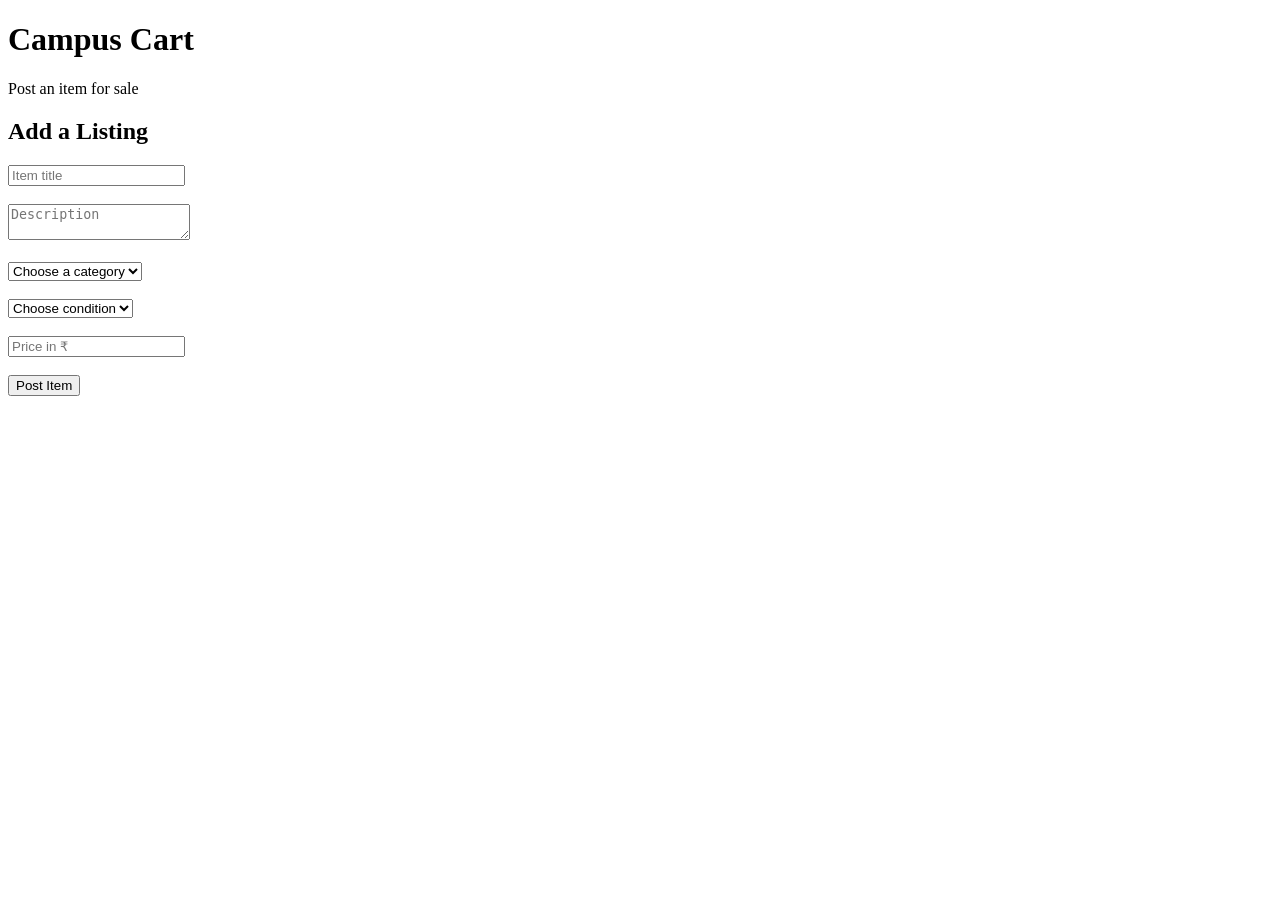
==== frontend/templates/add_item.html @ 14182252 "Add Campus Cart backend and frontend" ====
<!DOCTYPE html>
<html lang="en">
<head>
  <meta charset="UTF-8">
  <meta name="viewport" content="width=device-width, initial-scale=1.0">
  <title>Post an Item - Campus Cart</title>
  <link rel="stylesheet" href="/static/css/style.css">
</head>
<body>
  <header>
    <h1>Campus Cart</h1>
    <p>Post an item for sale</p>
  </header>

  <main>
    <section class="hero">
      <h2>Add a Listing</h2>

      <form id="addItemForm">
        <input id="title" type="text" placeholder="Item title" required>
        <br><br>

        <textarea id="description" placeholder="Description" required></textarea>
        <br><br>

        <select id="category" required>
          <option value="">Choose a category</option>
          <option value="Textbooks">Textbooks</option>
          <option value="Electronics">Electronics</option>
          <option value="Furniture">Furniture</option>
          <option value="Stationery">Stationery</option>
          <option value="Lab Equipment">Lab Equipment</option>
        </select>
        <br><br>

        <select id="itemCondition" required>
          <option value="">Choose condition</option>
          <option value="New">New</option>
          <option value="Like New">Like New</option>
          <option value="Good">Good</option>
          <option value="Fair">Fair</option>
        </select>
        <br><br>

        <input id="price" type="number" min="1" placeholder="Price in ₹" required>
        <br><br>

        <button type="submit">Post Item</button>
      </form>

      <p id="message"></p>
    </section>
  </main>

  <script src="/static/js/add_item.js"></script>
</body>
</html>
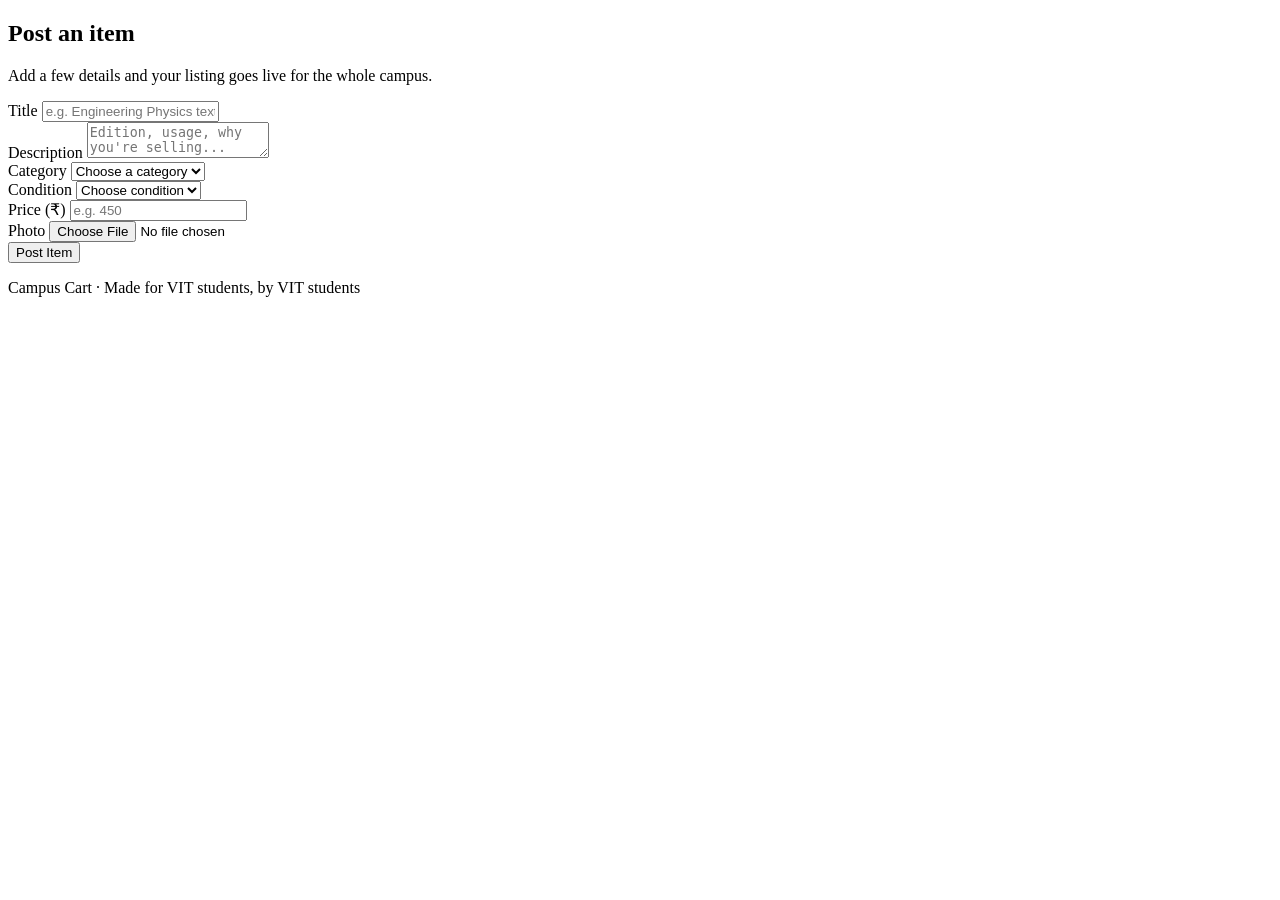
==== commit e99bb927: "New frontend" ====
--- a/frontend/templates/add_item.html
+++ b/frontend/templates/add_item.html
@@ -4,54 +4,69 @@
   <meta charset="UTF-8">
   <meta name="viewport" content="width=device-width, initial-scale=1.0">
   <title>Post an Item - Campus Cart</title>
+  <link rel="preconnect" href="https://fonts.googleapis.com">
+  <link rel="preconnect" href="https://fonts.gstatic.com" crossorigin>
+  <link href="https://fonts.googleapis.com/css2?family=Inter:wght@400;500;600;700;800&display=swap" rel="stylesheet">
   <link rel="stylesheet" href="/static/css/style.css">
 </head>
 <body>
-  <header>
-    <h1>Campus Cart</h1>
-    <p>Post an item for sale</p>
-  </header>
+  <div id="navbar"></div>
 
   <main>
-    <section class="hero">
-      <h2>Add a Listing</h2>
+    <section class="form-card">
+      <h2>Post an item</h2>
+      <p class="subtitle">Add a few details and your listing goes live for the whole campus.</p>
 
       <form id="addItemForm">
-        <input id="title" type="text" placeholder="Item title" required>
-        <br><br>
-
-        <textarea id="description" placeholder="Description" required></textarea>
-        <br><br>
-
-        <select id="category" required>
-          <option value="">Choose a category</option>
-          <option value="Textbooks">Textbooks</option>
-          <option value="Electronics">Electronics</option>
-          <option value="Furniture">Furniture</option>
-          <option value="Stationery">Stationery</option>
-          <option value="Lab Equipment">Lab Equipment</option>
-        </select>
-        <br><br>
-
-        <select id="itemCondition" required>
-          <option value="">Choose condition</option>
-          <option value="New">New</option>
-          <option value="Like New">Like New</option>
-          <option value="Good">Good</option>
-          <option value="Fair">Fair</option>
-        </select>
-        <br><br>
-
-        <input id="price" type="number" min="1" placeholder="Price in ₹" required>
-        <br><br>
-
-        <button type="submit">Post Item</button>
+        <div class="field">
+          <label for="title">Title</label>
+          <input id="title" type="text" placeholder="e.g. Engineering Physics textbook" required>
+        </div>
+        <div class="field">
+          <label for="description">Description</label>
+          <textarea id="description" placeholder="Edition, usage, why you're selling..." required></textarea>
+        </div>
+        <div class="field-row">
+          <div class="field">
+            <label for="category">Category</label>
+            <select id="category" required>
+              <option value="">Choose a category</option>
+              <option value="Textbooks">Textbooks</option>
+              <option value="Electronics">Electronics</option>
+              <option value="Furniture">Furniture</option>
+              <option value="Stationery">Stationery</option>
+              <option value="Lab Equipment">Lab Equipment</option>
+            </select>
+          </div>
+          <div class="field">
+            <label for="itemCondition">Condition</label>
+            <select id="itemCondition" required>
+              <option value="">Choose condition</option>
+              <option value="New">New</option>
+              <option value="Like New">Like New</option>
+              <option value="Good">Good</option>
+              <option value="Fair">Fair</option>
+            </select>
+          </div>
+        </div>
+        <div class="field">
+          <label for="price">Price (₹)</label>
+          <input id="price" type="number" min="1" placeholder="e.g. 450" required>
+        </div>
+        <div class="field">
+          <label for="image">Photo</label>
+          <input id="image" type="file" accept="image/png, image/jpeg, image/gif, image/webp">
+        </div>
+        <button type="submit" class="btn-block">Post Item</button>
       </form>
 
-      <p id="message"></p>
+      <p id="message" class="form-message"></p>
     </section>
   </main>
 
+  <footer class="site-footer">Campus Cart · Made for VIT students, by VIT students</footer>
+
+  <script src="/static/js/common.js"></script>
   <script src="/static/js/add_item.js"></script>
 </body>
-</html>+</html>
